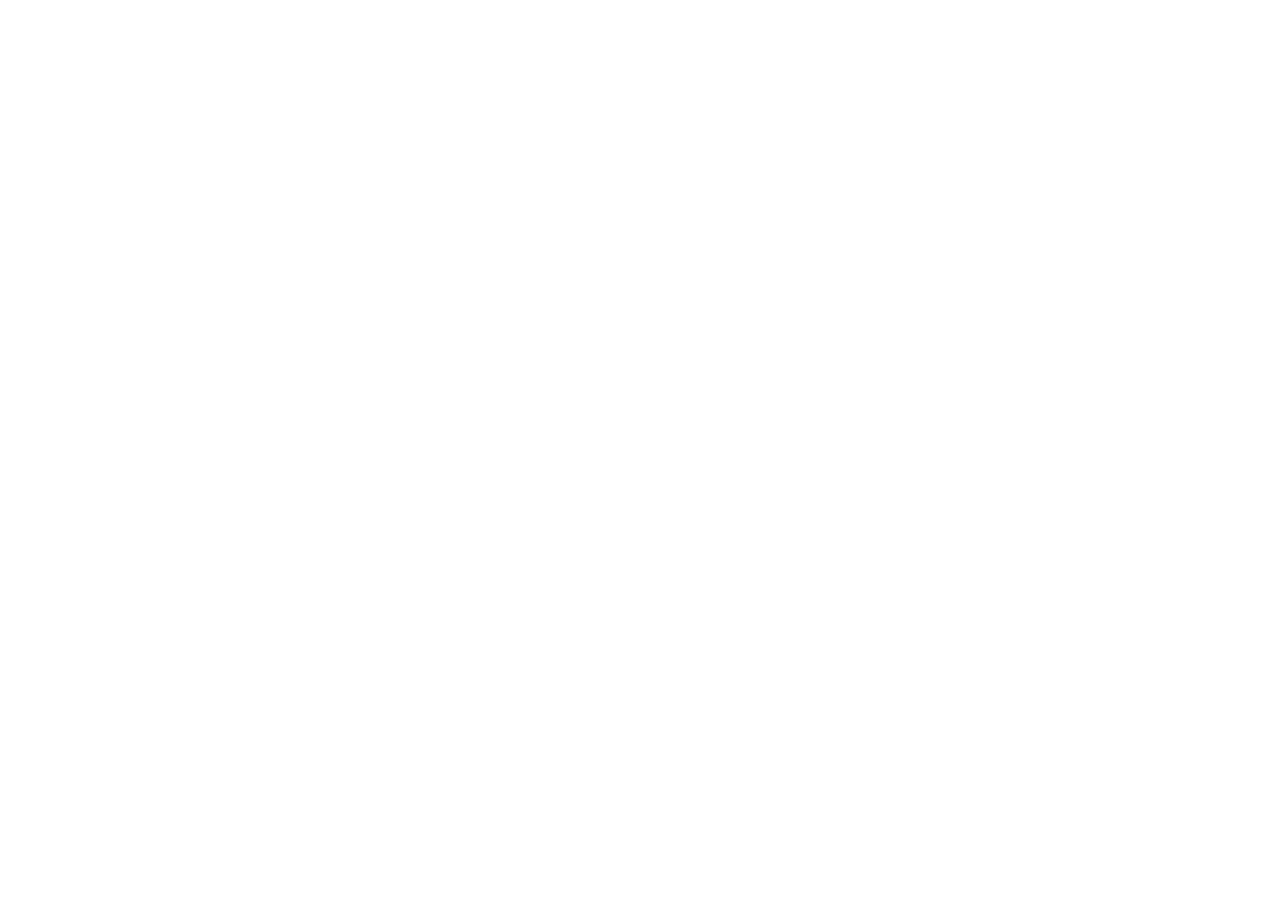
==== index.html @ f17e9d1d "Create index.html" ====
<!doctype html>
<html lang="en">
<head>
  <meta http-equiv="refresh" content="0; url=https://repo.github.io/folder/index.html">
  <meta charset="UTF-8">
  <meta http-equiv="X-UA-Compatible" content="IE=edge">
  <meta name="viewport" content="width=device-width, initial-scale=1.0">
  <title>Document</title>
</head>
<body>
  
</body>
</html>
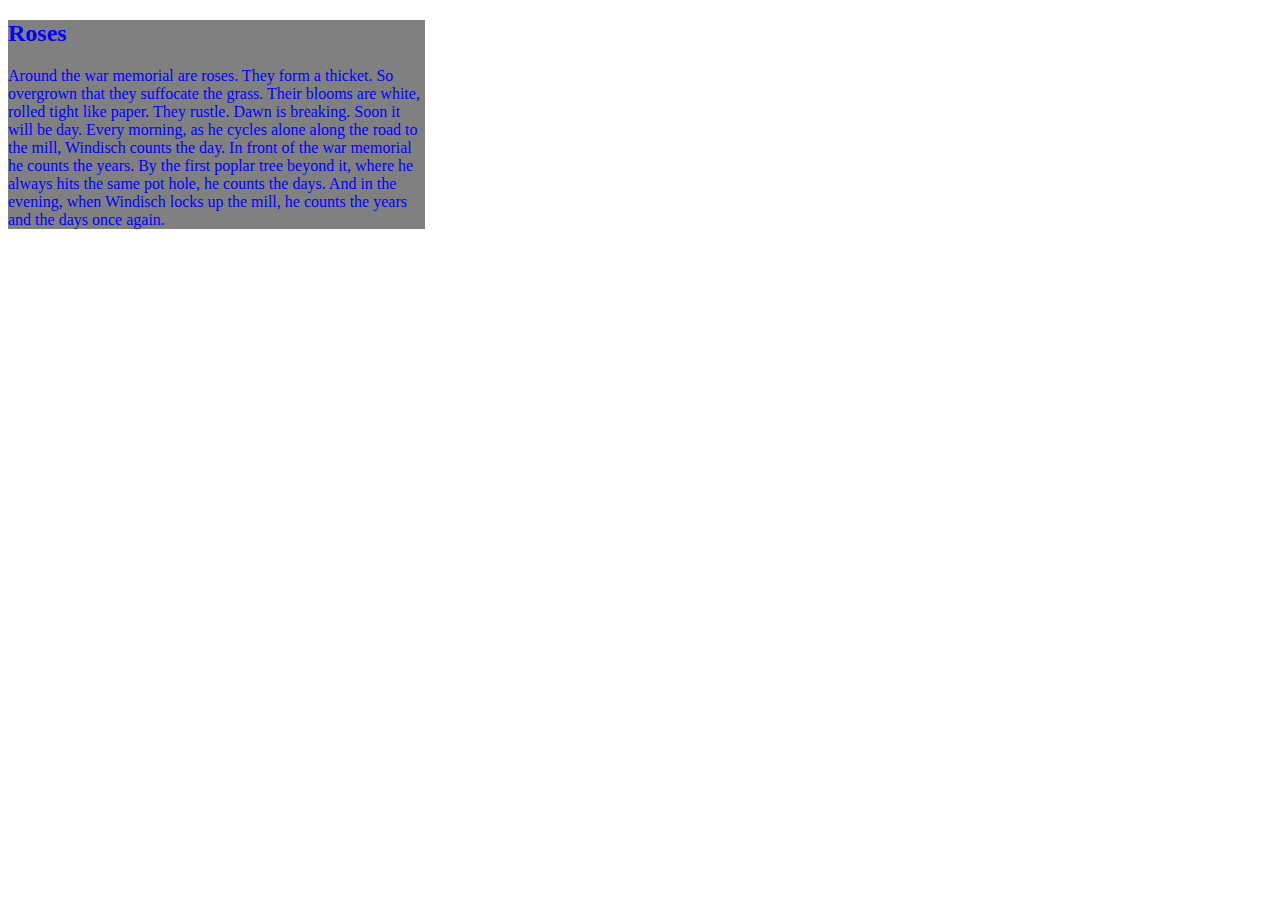
==== commit 09f8f2bb: "Update index.html" ====
--- a/index.html
+++ b/index.html
@@ -1,7 +1,7 @@
 <!doctype html>
 <html lang="en">
 <head>
-  <meta http-equiv="refresh" content="0; url=https://repo.github.io/folder/index.html">
+  <meta http-equiv="refresh" content="0; url=https://M7billion.github.io/module2-solution/index.html">
   <meta charset="UTF-8">
   <meta http-equiv="X-UA-Compatible" content="IE=edge">
   <meta name="viewport" content="width=device-width, initial-scale=1.0">
